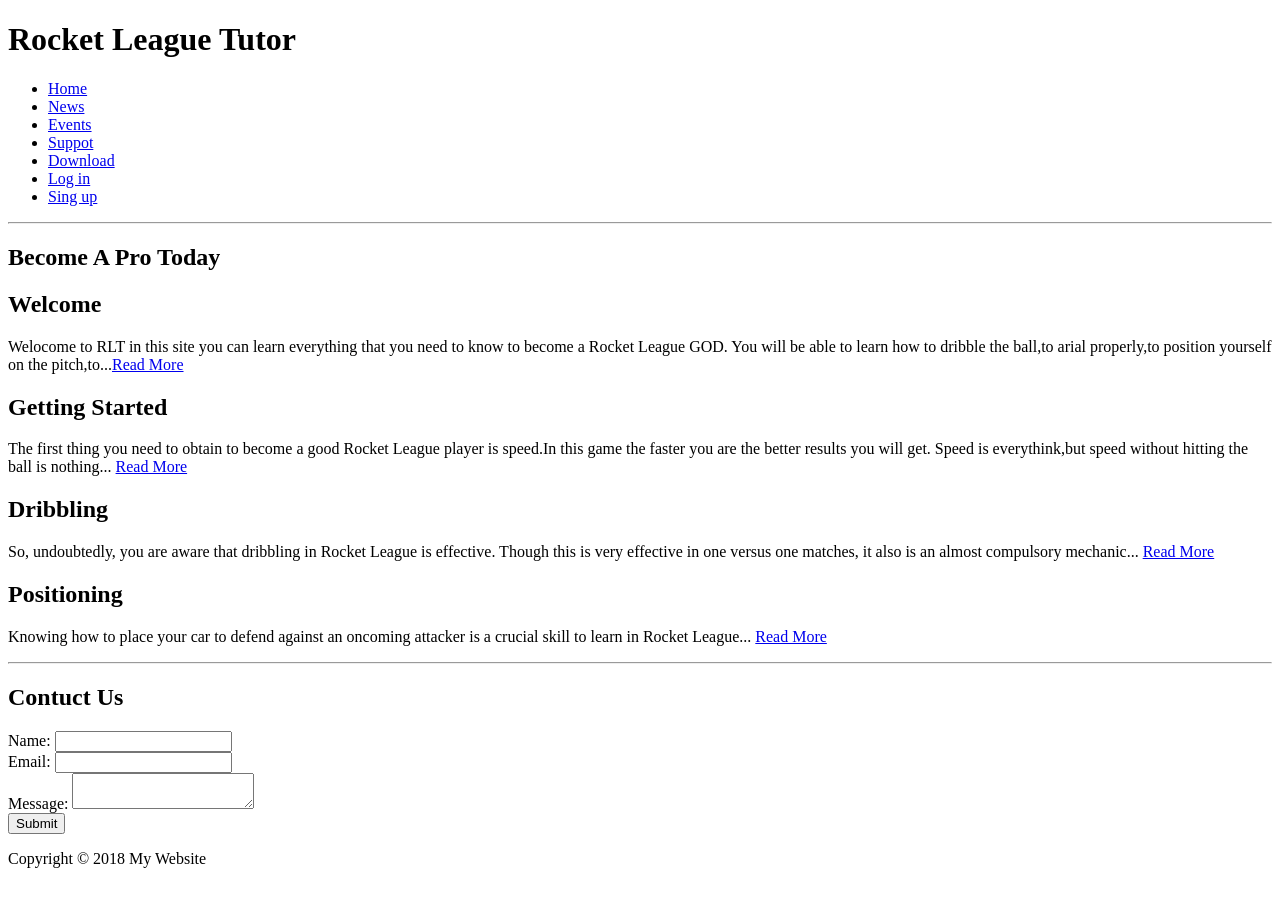
==== index.html @ 6e8f70e1 "Rename kati to index.html" ====
<!DOCTYPE html>
<html>
<head>
	<title>Rocket League Tutor</title>
	<link rel="stylesheet" type="text/css" href="css/style.css">
</head>
<body>

    <div class="container"> 
		<header class="header">
			<h1>Rocket League Tutor</h1>
		</header>
    </div>

    <div class="container">
		<nav class="navbar">
			<ul>
				<li><a href="index.html">Home</a></li>
				<li><a href="News.html">News</a></li>
				<li><a href="#">Events</a></li>
				<li><a href="#">Suppot</a></li>
				<li><a href="#">Download</a></li>
				<li><a href="#">Log in</a></li>
				<li><a href="#">Sing up</a></li>
			</ul>
		</nav>
    </div>

    <hr class="hr">

    <div class="container">
	    <h2 class="showcase">Become A Pro Today</h2>
	</div>

    <div class="container">
    	<section class="main">
    		<h1><b href="#">Welcome</b></h1>
    		<p>Welocome to RLT in this site you can learn everything that you need to know to become a Rocket League GOD.
    			You will be able to learn how to dribble the ball,to arial properly,to position yourself on the pitch,to...<a href="#">Read More</a></p>
    	</section>
    	
    	<section class="main">
    		<h1><b href="#">Getting Started</b></h1>
    		<p>The first thing you need to obtain to become a good Rocket League player is speed.In this game the faster you are the better results you will get.
    		Speed is everythink,but speed without hitting the ball is nothing...  <a href="#">Read More</a></p>
    	</section>
    </div>

    <div class="container">
    	<article class="mainbar">
    		<h1><b href="#">Dribbling</b></h1>
    		<p>So, undoubtedly, you are aware that dribbling in Rocket League is effective. Though this is very effective in one versus one matches,
    		 it also is an almost compulsory mechanic... <a href="#">Read More</a> </p>
    	</article>

    	<article class="sidebar">
    		<h1><b href="#">Positioning</b></h1>
    		<p>Knowing how to place your car to defend against an oncoming attacker is a crucial skill to learn in Rocket League...
    		 <a href="#">Read More</a> </p>
    	</article>
    </div>

    <hr class="hr">

    <div class="container">
	    <h2>Contuct Us</h2>
	</div>

    <form class="my-form">
		 	<div class="form-group">
		 		<label>Name:</label>
		 		<input type="text" name="name">
		 	</div>
		 	<div class="form-group">
		 		<label>Email:</label>
		 		<input type="text" name="email">
		 	</div>
		 	<div class="form-group">
		 		<label>Message:</label>
		 		<textarea name="message"></textarea>
		 	</div>
		 	<input class="button" type="submit" value="Submit" name="">
	</form>

    <footer class="main-footer">
		<p>Copyright &copy; 2018 My Website</p>
	</footer>
	<div class="clr"></div>



</body>
</html>
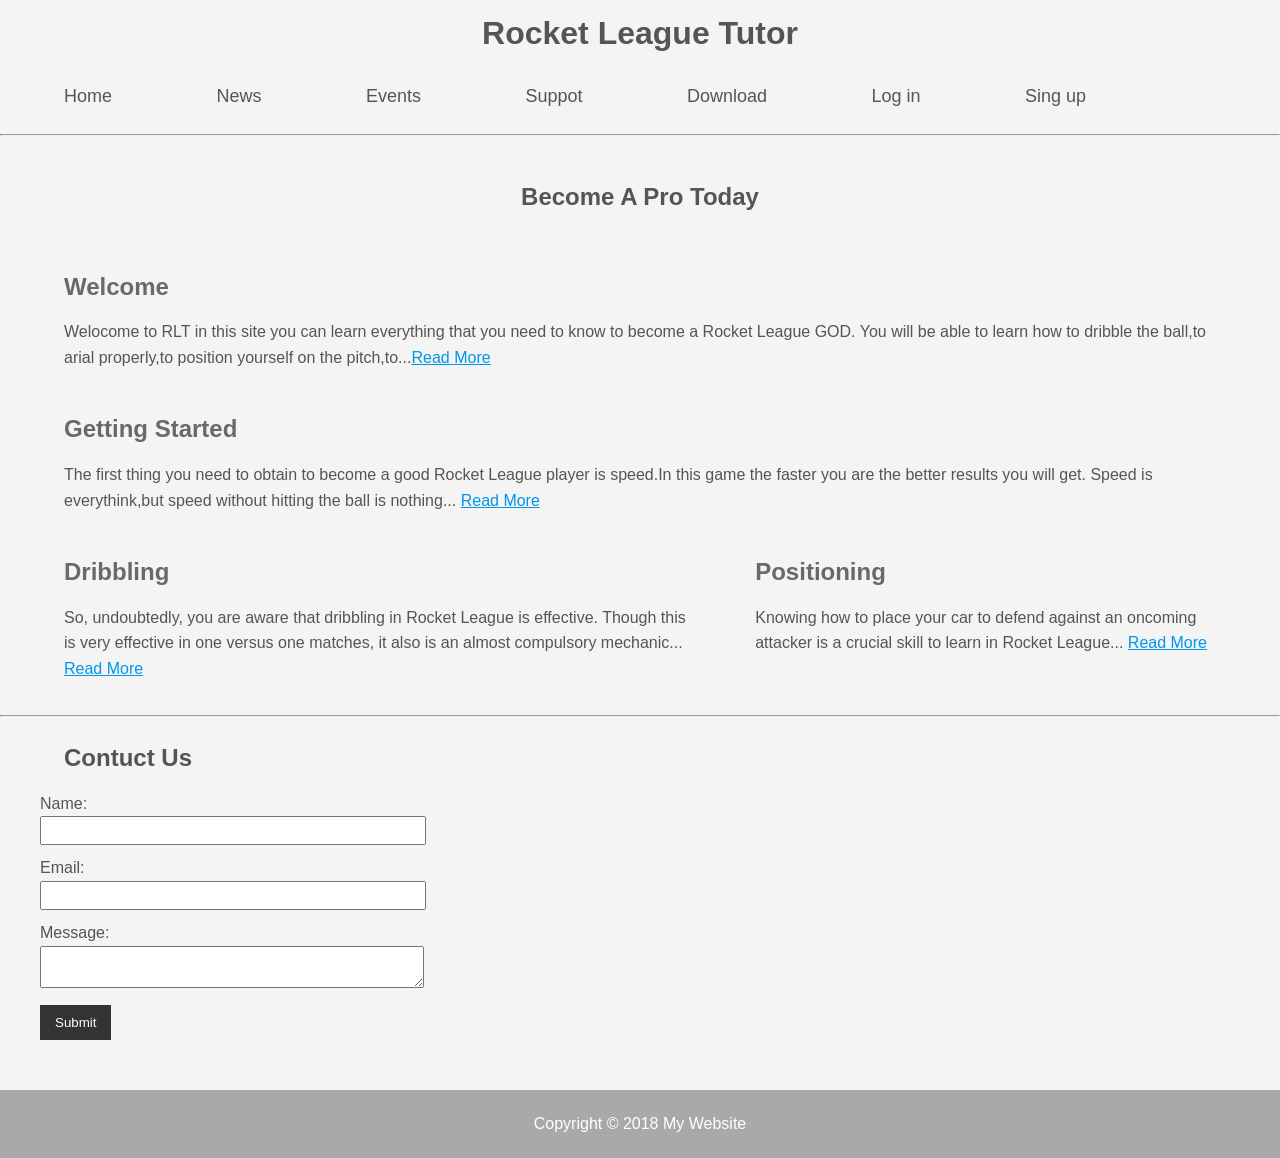
==== commit 97af27d1: "Update index.html" ====
--- a/index.html
+++ b/index.html
@@ -2,7 +2,7 @@
 <html>
 <head>
 	<title>Rocket League Tutor</title>
-	<link rel="stylesheet" type="text/css" href="css/style.css">
+	<link rel="stylesheet" type="text/css" href="style.css">
 </head>
 <body>
 
--- a/style.css
+++ b/style.css
@@ -0,0 +1,119 @@
+body{
+	background-color: #f4f4f4;
+	color:#555;
+	font-family: Arial, Helvatica, sans-serif;
+	font-size:16px;
+	line-height:1.6em;
+	margin:0;
+}
+
+.container{
+	width:90%;
+	margin:auto;
+	overflow:hidden;
+}
+
+.container a{
+	color: #0096eb;
+}
+
+.container a:hover{
+	color: #c77756;
+}
+
+.container b{
+	color: #656A6D;
+}
+
+.container b:hover{
+	color: #c77756;
+}
+
+.header {
+	text-align: center;
+}
+
+.navbar ul{
+	padding: 0;
+	list-style: none;
+}
+
+.navbar li{
+	display: inline;
+}
+
+.navbar a{
+	color: #555;
+	text-decoration: none;
+	font-size: 18px;
+	padding-right: 100px;
+}
+
+.navbar a:hover{
+	color: #c77756;	
+}
+
+.showcase{
+	background-position: center right;
+	min-height: 50px;
+	margin-top: 40px;
+	text-align: center;
+}
+
+.main{
+	padding-bottom: 10px;
+}
+
+
+.mainbar{
+	float: left;
+	width: 55%;
+	padding-bottom: 10px;
+	box-sizing: border-box;
+}
+
+.sidebar{
+	float: right;
+	width: 40%;
+	box-sizing: border-box;
+	padding-bottom: 10px;
+}
+
+
+.my-form{
+	padding-left: 40px;
+}
+
+.my-form .form-group{
+	padding-bottom: 10px;
+}
+
+.my-form label{
+	display: block;
+}
+
+.my-form input[type="text"], .my-form textarea{
+	padding: 5px;
+	width: 30%
+}
+
+.button{
+	background-color: #333;
+	color: #fff;
+	padding: 10px 15px;
+	border:none;
+}
+
+.button:hover{
+	background: #a9a9a9;
+	color: #0096eb;
+}
+
+.main-footer{
+	background: #a9a9a9;
+	color: #fff;
+	text-align: center;
+	padding: 5px;
+	margin-top: 50px;
+
+}
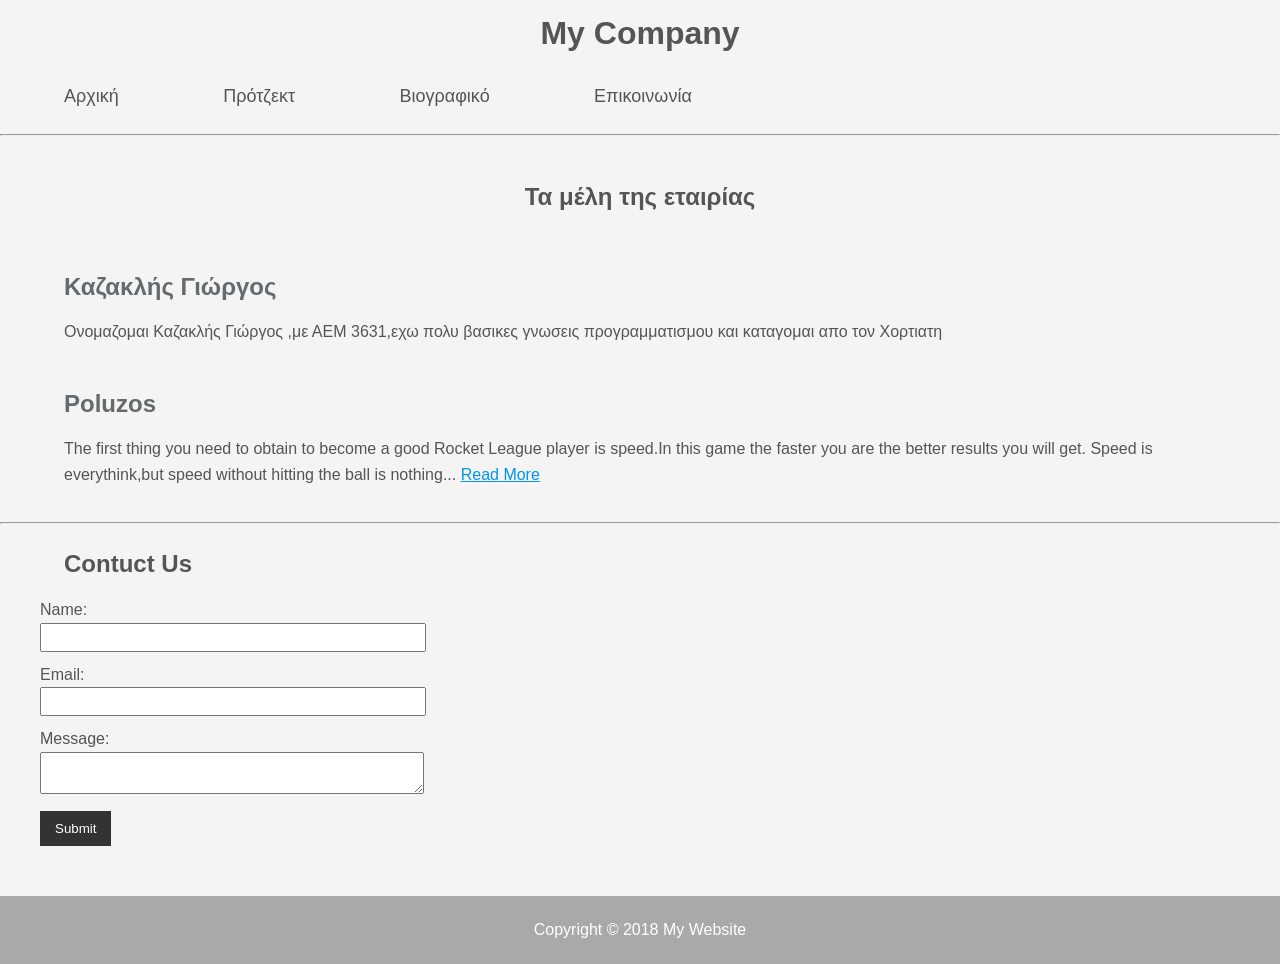
==== commit 0e9c6117: "Update index.html" ====
--- a/index.html
+++ b/index.html
@@ -1,27 +1,24 @@
 <!DOCTYPE html>
 <html>
 <head>
-	<title>Rocket League Tutor</title>
+	<title>Εργασία</title>
 	<link rel="stylesheet" type="text/css" href="style.css">
 </head>
 <body>
 
     <div class="container"> 
 		<header class="header">
-			<h1>Rocket League Tutor</h1>
+			<h1>My Company</h1>
 		</header>
     </div>
 
     <div class="container">
 		<nav class="navbar">
 			<ul>
-				<li><a href="index.html">Home</a></li>
-				<li><a href="News.html">News</a></li>
-				<li><a href="#">Events</a></li>
-				<li><a href="#">Suppot</a></li>
-				<li><a href="#">Download</a></li>
-				<li><a href="#">Log in</a></li>
-				<li><a href="#">Sing up</a></li>
+				<li><a href="index.html">Αρχική</a></li>
+				<li><a href="News.html">Πρότζεκτ</a></li>
+				<li><a href="#">Βιογραφικό</a></li>
+				<li><a href="#">Επικοινωνία</a></li>
 			</ul>
 		</nav>
     </div>
@@ -29,35 +26,20 @@
     <hr class="hr">
 
     <div class="container">
-	    <h2 class="showcase">Become A Pro Today</h2>
+	    <h2 class="showcase">Τα μέλη της εταιρίας</h2>
 	</div>
 
     <div class="container">
     	<section class="main">
-    		<h1><b href="#">Welcome</b></h1>
-    		<p>Welocome to RLT in this site you can learn everything that you need to know to become a Rocket League GOD.
-    			You will be able to learn how to dribble the ball,to arial properly,to position yourself on the pitch,to...<a href="#">Read More</a></p>
+    		<h1><b href="#">Καζακλής Γιώργος</b></h1>
+    		<p>Ονομαζομαι Καζακλής Γιώργος ,με ΑΕΜ 3631,εχω πολυ βασικες γνωσεις προγραμματισμου και καταγομαι απο τον Χορτιατη</p>
     	</section>
     	
     	<section class="main">
-    		<h1><b href="#">Getting Started</b></h1>
+    		<h1><b href="#">Poluzos</b></h1>
     		<p>The first thing you need to obtain to become a good Rocket League player is speed.In this game the faster you are the better results you will get.
     		Speed is everythink,but speed without hitting the ball is nothing...  <a href="#">Read More</a></p>
     	</section>
-    </div>
-
-    <div class="container">
-    	<article class="mainbar">
-    		<h1><b href="#">Dribbling</b></h1>
-    		<p>So, undoubtedly, you are aware that dribbling in Rocket League is effective. Though this is very effective in one versus one matches,
-    		 it also is an almost compulsory mechanic... <a href="#">Read More</a> </p>
-    	</article>
-
-    	<article class="sidebar">
-    		<h1><b href="#">Positioning</b></h1>
-    		<p>Knowing how to place your car to defend against an oncoming attacker is a crucial skill to learn in Rocket League...
-    		 <a href="#">Read More</a> </p>
-    	</article>
     </div>
 
     <hr class="hr">
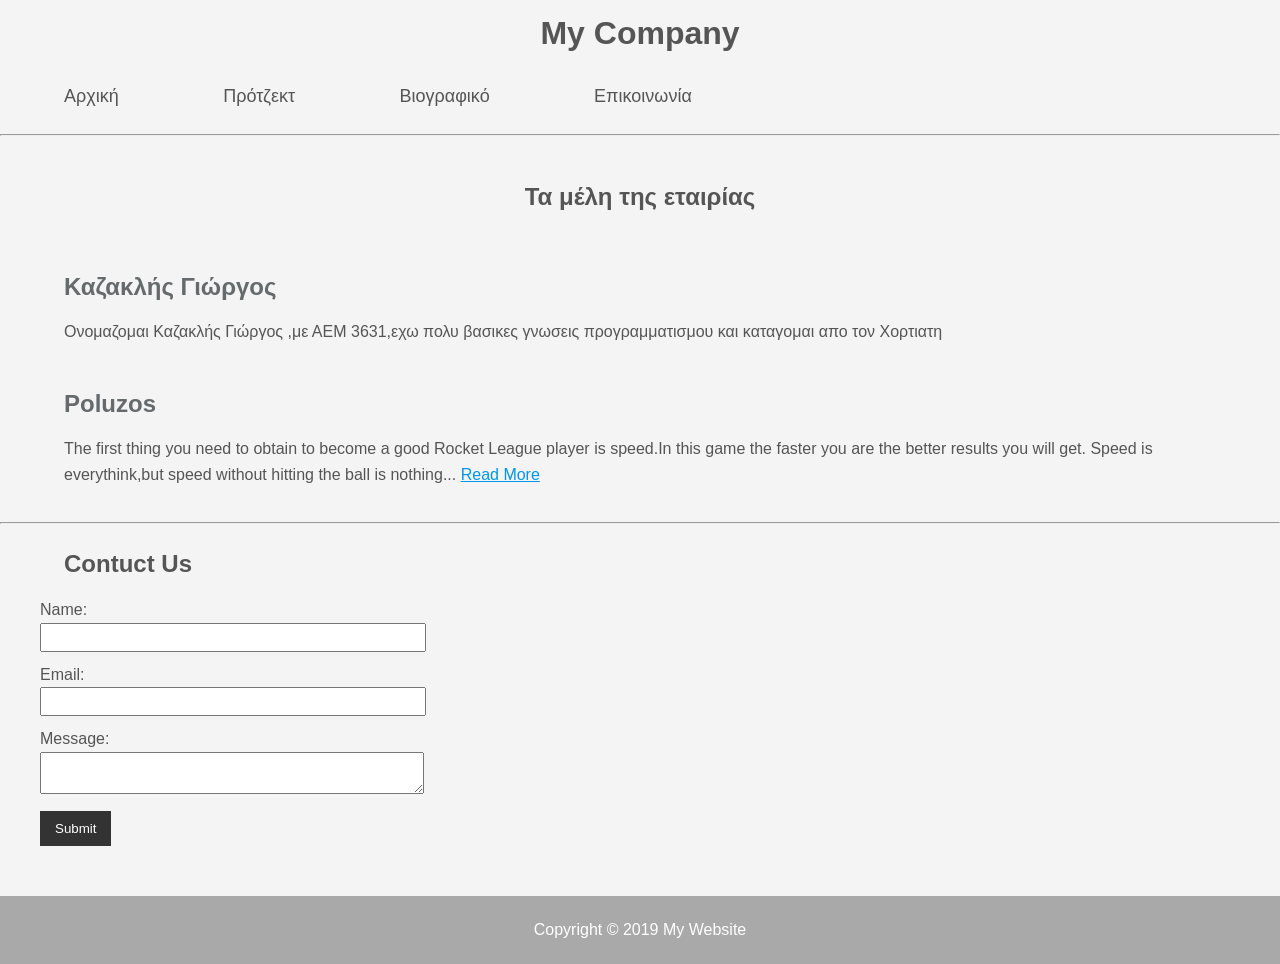
==== commit 2dc60679: "Update index.html" ====
--- a/index.html
+++ b/index.html
@@ -17,8 +17,8 @@
 			<ul>
 				<li><a href="index.html">Αρχική</a></li>
 				<li><a href="News.html">Πρότζεκτ</a></li>
-				<li><a href="#">Βιογραφικό</a></li>
-				<li><a href="#">Επικοινωνία</a></li>
+				<li><a href="Βιογραφικό.html">Βιογραφικό</a></li>
+				<li><a href="Επικοινωνία.html">Επικοινωνία</a></li>
 			</ul>
 		</nav>
     </div>
@@ -65,7 +65,7 @@
 	</form>
 
     <footer class="main-footer">
-		<p>Copyright &copy; 2018 My Website</p>
+		<p>Copyright &copy; 2019 My Website</p>
 	</footer>
 	<div class="clr"></div>
 
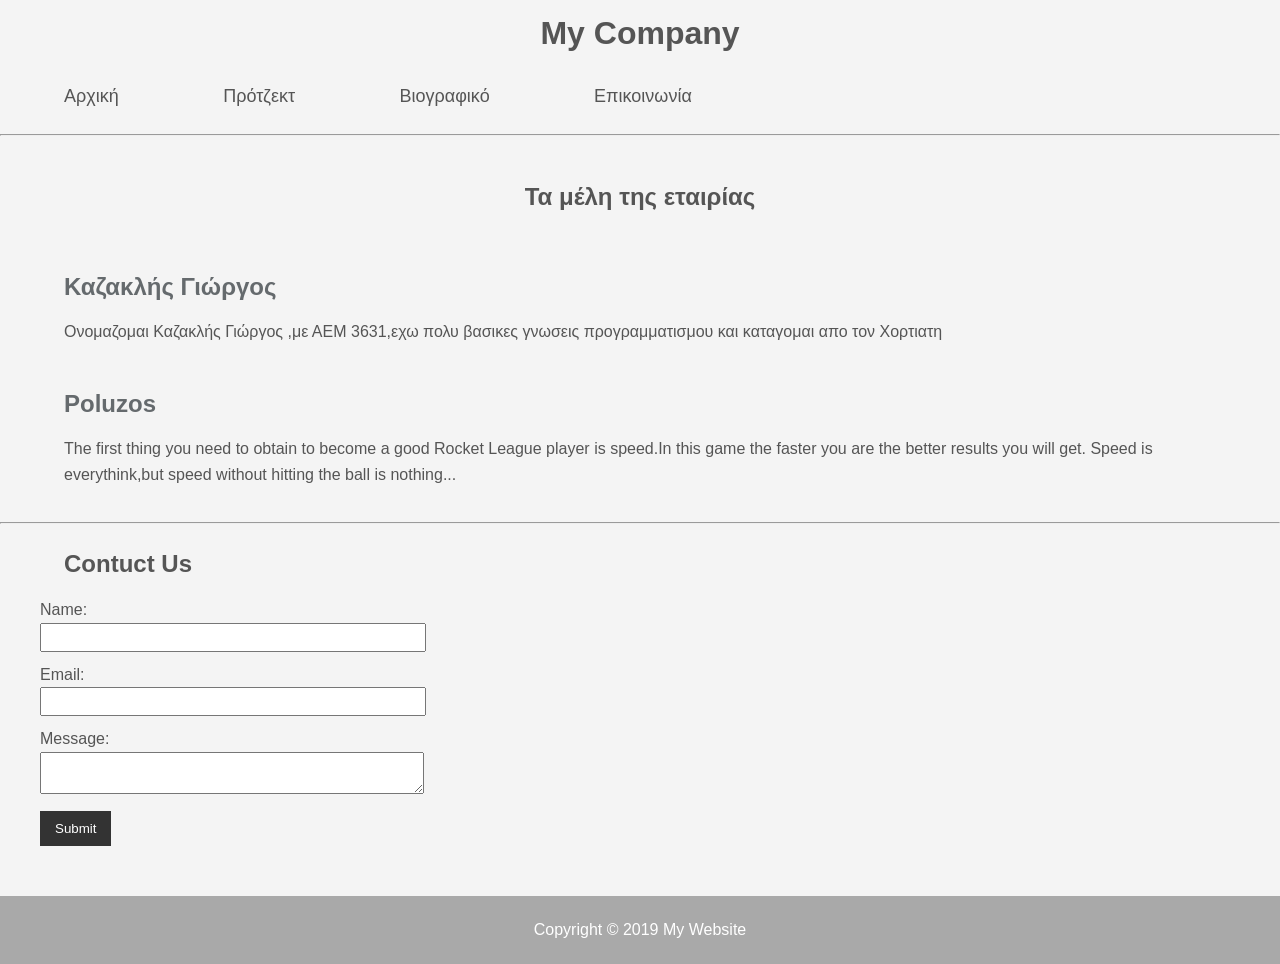
==== commit af5314cc: "Update index.html" ====
--- a/index.html
+++ b/index.html
@@ -38,7 +38,7 @@
     	<section class="main">
     		<h1><b href="#">Poluzos</b></h1>
     		<p>The first thing you need to obtain to become a good Rocket League player is speed.In this game the faster you are the better results you will get.
-    		Speed is everythink,but speed without hitting the ball is nothing...  <a href="#">Read More</a></p>
+    		Speed is everythink,but speed without hitting the ball is nothing...</p>
     	</section>
     </div>
 
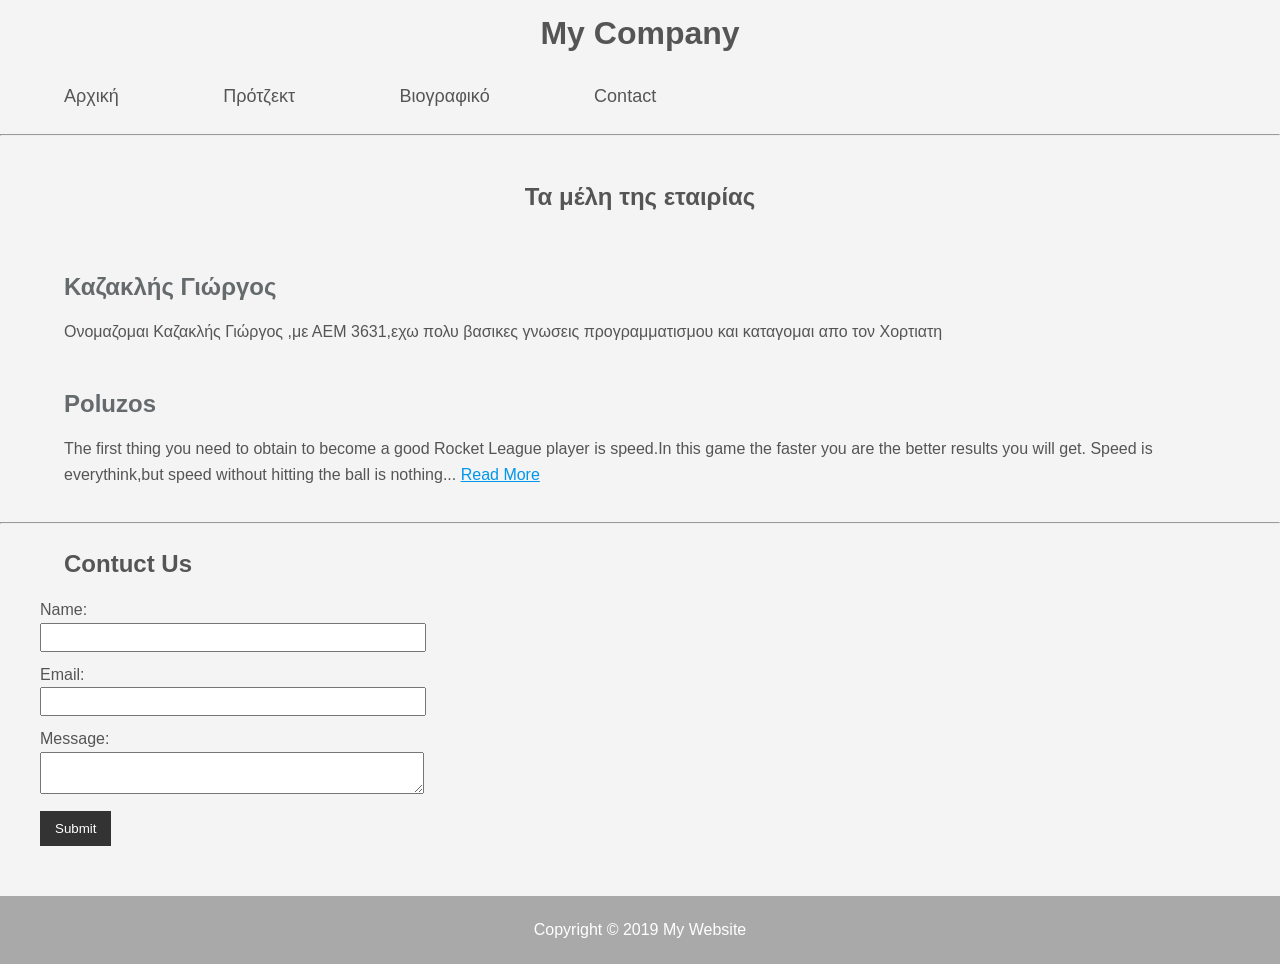
==== commit c29d7f1e: "Update index.html" ====
--- a/index.html
+++ b/index.html
@@ -18,7 +18,7 @@
 				<li><a href="index.html">Αρχική</a></li>
 				<li><a href="News.html">Πρότζεκτ</a></li>
 				<li><a href="Βιογραφικό.html">Βιογραφικό</a></li>
-				<li><a href="Επικοινωνία.html">Επικοινωνία</a></li>
+				<li><a href="Επικοινωνία.html">Contact</a></li>
 			</ul>
 		</nav>
     </div>
@@ -38,7 +38,7 @@
     	<section class="main">
     		<h1><b href="#">Poluzos</b></h1>
     		<p>The first thing you need to obtain to become a good Rocket League player is speed.In this game the faster you are the better results you will get.
-    		Speed is everythink,but speed without hitting the ball is nothing...</p>
+    		Speed is everythink,but speed without hitting the ball is nothing...  <a href="#">Read More</a></p>
     	</section>
     </div>
 
